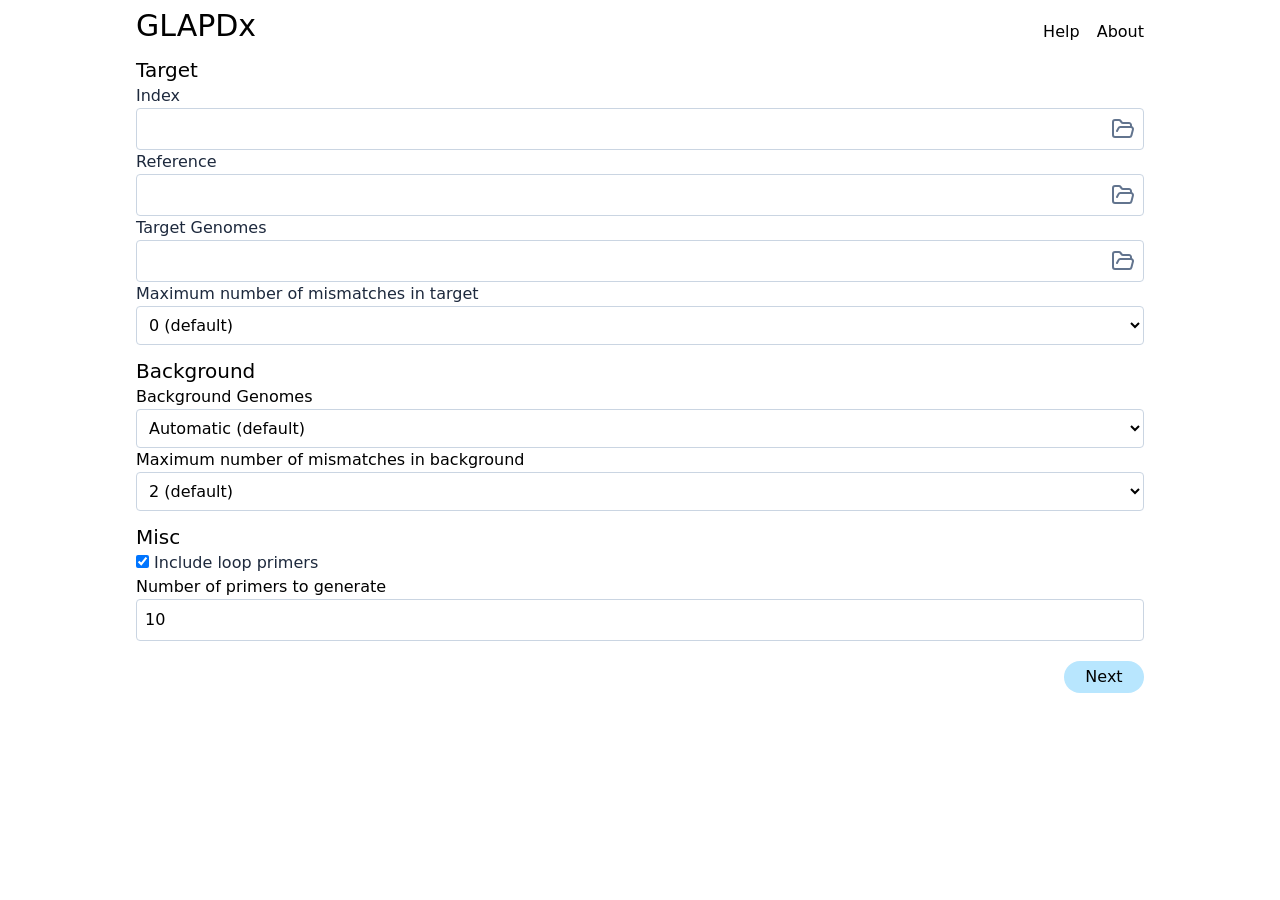
==== index.html @ f8cb6847 "Add output" ====
<!doctype html>
<html lang="en">
	<head>
		<meta charset="utf-8" />
		<link rel="icon" href="./favicon.png" />
		<meta name="viewport" content="width=device-width, initial-scale=1" />
		
		<link href="./_app/immutable/assets/0.7V8mgDLl.css" rel="stylesheet">
		<link href="./_app/immutable/assets/2.DSnvNNF1.css" rel="stylesheet">
		<link rel="modulepreload" href="./_app/immutable/entry/start.BMQhvjco.js">
		<link rel="modulepreload" href="./_app/immutable/chunks/C5Y3daOX.js">
		<link rel="modulepreload" href="./_app/immutable/chunks/CBBX9bxD.js">
		<link rel="modulepreload" href="./_app/immutable/chunks/glajrECz.js">
		<link rel="modulepreload" href="./_app/immutable/entry/app.ldxq5EyI.js">
		<link rel="modulepreload" href="./_app/immutable/chunks/vLlHNB2D.js">
		<link rel="modulepreload" href="./_app/immutable/chunks/DBi4nRco.js">
		<link rel="modulepreload" href="./_app/immutable/chunks/95gc29iv.js">
		<link rel="modulepreload" href="./_app/immutable/chunks/CSaMkL2t.js">
		<link rel="modulepreload" href="./_app/immutable/chunks/CkB__EaT.js">
		<link rel="modulepreload" href="./_app/immutable/nodes/0.ouRv3kgt.js">
		<link rel="modulepreload" href="./_app/immutable/chunks/C43bfS_I.js">
		<link rel="modulepreload" href="./_app/immutable/nodes/2.cY_ntIHj.js">
		<link rel="modulepreload" href="./_app/immutable/chunks/Bc-PAjbi.js">
		<link rel="modulepreload" href="./_app/immutable/chunks/YHKiGU55.js">
		<link rel="modulepreload" href="./_app/immutable/chunks/DCDphjQc.js">
		<link rel="modulepreload" href="./_app/immutable/chunks/DO2p5TMW.js">
	</head>
	<body data-sveltekit-preload-data="hover">
		<div style="display: contents"><!--[--><!--[--><!----><div class="m-auto w-5xl p-2"><div class="flex items-end"><a href="/" class="flex-1 text-3xl">GLAPDx</a> <a href="/help" class="flex-none pr-3">Help</a>   <a href="/about" class="flex-none">About</a></div> <!----><div><div><div class="page current-page svelte-1uha8ag"><div><h3 class="text-xl pt-3">Target</h3> <div><span class="text-slate-800">Index</span> <div class="border border-slate-300 hover:border-slate-500 rounded-sm"><div class="flex items-center p-2"><!--[!--><span class="hidden"><button><svg xmlns="http://www.w3.org/2000/svg" width="24" height="24" viewBox="0 0 24 24" fill="none" stroke="currentColor" stroke-width="2" stroke-linecap="round" stroke-linejoin="round" aria-hidden="true" class="lucide-icon lucide lucide-triangle-alert w-8"><!--[--><!----><path d="m21.73 18-8-14a2 2 0 0 0-3.48 0l-8 14A2 2 0 0 0 4 21h16a2 2 0 0 0 1.73-3"><!----></path><!----><!----><path d="M12 9v4"><!----></path><!----><!----><path d="M12 17h.01"><!----></path><!----><!--]--><!--[--><!--[--><!--]--><!--]--></svg><!----></button></span><!--]--> <label class="flex-1"><div class="flex"><span class="flex-1"></span> <svg xmlns="http://www.w3.org/2000/svg" width="24" height="24" viewBox="0 0 24 24" fill="none" stroke="currentColor" stroke-width="2" stroke-linecap="round" stroke-linejoin="round" aria-hidden="true" class="lucide-icon lucide lucide-folder-open flex-none stroke-slate-500 hover:stroke-slate-700"><!--[--><!----><path d="m6 14 1.5-2.9A2 2 0 0 1 9.24 10H20a2 2 0 0 1 1.94 2.5l-1.54 6a2 2 0 0 1-1.95 1.5H4a2 2 0 0 1-2-2V5a2 2 0 0 1 2-2h3.9a2 2 0 0 1 1.69.9l.81 1.2a2 2 0 0 0 1.67.9H18a2 2 0 0 1 2 2v2"><!----></path><!----><!--]--><!--[--><!--[--><!--]--><!--]--></svg><!----></div> <input type="file" class="hidden"/></label></div> <!--[!--><!--[!--><!--]--><!--]--></div></div> <dialog class="mx-auto px-2"><div><!--[--><!--]--> <!--[--><!--]--></div> <div class="flex justify-end"><button class="w-20 h-8 bg-sky-200 hover:bg-sky-500 rounded-full"><!---->Close<!----></button><!----></div></dialog><!----> <div><span class="text-slate-800">Reference</span> <div class="border border-slate-300 hover:border-slate-500 rounded-sm"><div class="flex items-center p-2"><!--[!--><span class="hidden"><button><svg xmlns="http://www.w3.org/2000/svg" width="24" height="24" viewBox="0 0 24 24" fill="none" stroke="currentColor" stroke-width="2" stroke-linecap="round" stroke-linejoin="round" aria-hidden="true" class="lucide-icon lucide lucide-triangle-alert w-8"><!--[--><!----><path d="m21.73 18-8-14a2 2 0 0 0-3.48 0l-8 14A2 2 0 0 0 4 21h16a2 2 0 0 0 1.73-3"><!----></path><!----><!----><path d="M12 9v4"><!----></path><!----><!----><path d="M12 17h.01"><!----></path><!----><!--]--><!--[--><!--[--><!--]--><!--]--></svg><!----></button></span><!--]--> <label class="flex-1"><div class="flex"><span class="flex-1"></span> <svg xmlns="http://www.w3.org/2000/svg" width="24" height="24" viewBox="0 0 24 24" fill="none" stroke="currentColor" stroke-width="2" stroke-linecap="round" stroke-linejoin="round" aria-hidden="true" class="lucide-icon lucide lucide-folder-open flex-none stroke-slate-500 hover:stroke-slate-700"><!--[--><!----><path d="m6 14 1.5-2.9A2 2 0 0 1 9.24 10H20a2 2 0 0 1 1.94 2.5l-1.54 6a2 2 0 0 1-1.95 1.5H4a2 2 0 0 1-2-2V5a2 2 0 0 1 2-2h3.9a2 2 0 0 1 1.69.9l.81 1.2a2 2 0 0 0 1.67.9H18a2 2 0 0 1 2 2v2"><!----></path><!----><!--]--><!--[--><!--[--><!--]--><!--]--></svg><!----></div> <input type="file" class="hidden"/></label></div> <!--[!--><!--[!--><!--]--><!--]--></div></div> <dialog class="mx-auto px-2"><div><!--[--><!--]--> <!--[--><!--]--></div> <div class="flex justify-end"><button class="w-20 h-8 bg-sky-200 hover:bg-sky-500 rounded-full"><!---->Close<!----></button><!----></div></dialog><!----> <div><span class="text-slate-800">Target Genomes</span> <div class="border border-slate-300 hover:border-slate-500 rounded-sm"><div class="flex items-center p-2"><!--[!--><span class="hidden"><button><svg xmlns="http://www.w3.org/2000/svg" width="24" height="24" viewBox="0 0 24 24" fill="none" stroke="currentColor" stroke-width="2" stroke-linecap="round" stroke-linejoin="round" aria-hidden="true" class="lucide-icon lucide lucide-triangle-alert w-8"><!--[--><!----><path d="m21.73 18-8-14a2 2 0 0 0-3.48 0l-8 14A2 2 0 0 0 4 21h16a2 2 0 0 0 1.73-3"><!----></path><!----><!----><path d="M12 9v4"><!----></path><!----><!----><path d="M12 17h.01"><!----></path><!----><!--]--><!--[--><!--[--><!--]--><!--]--></svg><!----></button></span><!--]--> <label class="flex-1"><div class="flex"><span class="flex-1"></span> <svg xmlns="http://www.w3.org/2000/svg" width="24" height="24" viewBox="0 0 24 24" fill="none" stroke="currentColor" stroke-width="2" stroke-linecap="round" stroke-linejoin="round" aria-hidden="true" class="lucide-icon lucide lucide-folder-open flex-none stroke-slate-500 hover:stroke-slate-700"><!--[--><!----><path d="m6 14 1.5-2.9A2 2 0 0 1 9.24 10H20a2 2 0 0 1 1.94 2.5l-1.54 6a2 2 0 0 1-1.95 1.5H4a2 2 0 0 1-2-2V5a2 2 0 0 1 2-2h3.9a2 2 0 0 1 1.69.9l.81 1.2a2 2 0 0 0 1.67.9H18a2 2 0 0 1 2 2v2"><!----></path><!----><!--]--><!--[--><!--[--><!--]--><!--]--></svg><!----></div> <input type="file" class="hidden"/></label></div> <!--[!--><!--[!--><!--]--><!--]--></div></div> <dialog class="mx-auto px-2"><div><!--[--><!--]--> <!--[--><!--]--></div> <div class="flex justify-end"><button class="w-20 h-8 bg-sky-200 hover:bg-sky-500 rounded-full"><!---->Close<!----></button><!----></div></dialog><!----> <label><span class="text-slate-800">Maximum number of mismatches in target</span> <div><select class="border border-slate-300 hover:border-slate-500 p-2 rounded-sm w-full"><option value="0" selected>0 (default)</option><option value="1">1</option><option value="2">2</option><option value="3">3</option></select></div></label></div> <div><h3 class="text-xl pt-3">Background</h3> <label>Background Genomes <div><select class="border border-slate-300 hover:border-slate-500 p-2 rounded-sm w-full"><option value="automatic" selected>Automatic (default)</option><option value="fromFile">From File</option><option value="none">None</option></select></div></label> <!--[!--><!--]--> <label>Maximum number of mismatches in background <div><select class="border border-slate-300 hover:border-slate-500 p-2 rounded-sm w-full"><option value="0">0</option><option value="1">1</option><option value="2" selected>2 (default)</option><option value="3">3</option></select></div></label></div> <div><h3 class="text-xl pt-3">Misc</h3> <div><label><input type="checkbox" checked/> <span class="text-slate-800">Include loop primers</span></label></div> <div><label>Number of primers to generate <div><input type="number" value="10" min="1" class="border border-slate-300 hover:border-slate-500 p-2 rounded-sm w-full"/></div></label></div></div> <div class="flex justify-end mt-5"><button class="w-20 h-8 bg-sky-200 hover:bg-sky-500 rounded-full"><!---->Next<!----></button><!----></div><!----></div> <div class="page upcoming-page svelte-1uha8ag"><h3 class="text-xl pt-3">Target</h3> <ul><li>Index:  ( genomes)</li> <li>Reference:  ()</li> <li>Targets:  ( genomes)</li> <li>Maximum number of mismatches in target: </li></ul> <h3 class="text-xl pt-3">Background</h3> <ul><!--[!--><!--[!--><!--[!--><!--]--><!--]--><!--]--></ul> <h3 class="text-xl pt-3">Misc</h3> <ul><li>Include loop primers: no</li> <li>Number of primers to generate: </li></ul> <div class="flex mt-5"><button class="w-20 h-8 bg-sky-200 hover:bg-sky-500 rounded-full"><!---->Back<!----></button><!----> <span class="flex-1"></span> <button class="w-20 h-8 bg-sky-200 hover:bg-sky-500 rounded-full"><!---->Run<!----></button><!----></div><!----></div> <div class="page upcoming-page svelte-1uha8ag"><!--[!--><h1 class="text-xl">Success</h1> <div>Results:<br/> <textarea rows="24" cols="80" readonly></textarea> <br/> <button>Save results</button> <button>Save workspace.zip</button></div><!--]--></div></div></div><!----><!----></div><!----><!--]--> <!--[!--><!--]--><!--]-->
			
			<script>
				{
					__sveltekit_1yi3iwn = {
						base: new URL(".", location).pathname.slice(0, -1)
					};

					const element = document.currentScript.parentElement;

					Promise.all([
						import("./_app/immutable/entry/start.BMQhvjco.js"),
						import("./_app/immutable/entry/app.ldxq5EyI.js")
					]).then(([kit, app]) => {
						kit.start(app, element, {
							node_ids: [0, 2],
							data: [null,null],
							form: null,
							error: null
						});
					});
				}
			</script>
		</div>
	</body>
</html>
---- _app/immutable/assets/0.7V8mgDLl.css ----
@layer properties{@supports (((-webkit-hyphens:none)) and (not (margin-trim:inline))) or ((-moz-orient:inline) and (not (color:rgb(from red r g b)))){*,:before,:after,::backdrop{--tw-rotate-x:initial;--tw-rotate-y:initial;--tw-rotate-z:initial;--tw-skew-x:initial;--tw-skew-y:initial;--tw-border-style:solid;--tw-gradient-position:initial;--tw-gradient-from:#0000;--tw-gradient-via:#0000;--tw-gradient-to:#0000;--tw-gradient-stops:initial;--tw-gradient-via-stops:initial;--tw-gradient-from-position:0%;--tw-gradient-via-position:50%;--tw-gradient-to-position:100%;--tw-ordinal:initial;--tw-slashed-zero:initial;--tw-numeric-figure:initial;--tw-numeric-spacing:initial;--tw-numeric-fraction:initial;--tw-shadow:0 0 #0000;--tw-shadow-color:initial;--tw-shadow-alpha:100%;--tw-inset-shadow:0 0 #0000;--tw-inset-shadow-color:initial;--tw-inset-shadow-alpha:100%;--tw-ring-color:initial;--tw-ring-shadow:0 0 #0000;--tw-inset-ring-color:initial;--tw-inset-ring-shadow:0 0 #0000;--tw-ring-inset:initial;--tw-ring-offset-width:0px;--tw-ring-offset-color:#fff;--tw-ring-offset-shadow:0 0 #0000;--tw-blur:initial;--tw-brightness:initial;--tw-contrast:initial;--tw-grayscale:initial;--tw-hue-rotate:initial;--tw-invert:initial;--tw-opacity:initial;--tw-saturate:initial;--tw-sepia:initial;--tw-drop-shadow:initial;--tw-drop-shadow-color:initial;--tw-drop-shadow-alpha:100%;--tw-drop-shadow-size:initial}}}@layer theme{:root,:host{--font-sans:ui-sans-serif,system-ui,sans-serif,"Apple Color Emoji","Segoe UI Emoji","Segoe UI Symbol","Noto Color Emoji";--font-mono:ui-monospace,SFMono-Regular,Menlo,Monaco,Consolas,"Liberation Mono","Courier New",monospace;--color-red-200:oklch(88.5% .062 18.334);--color-red-300:oklch(80.8% .114 19.571);--color-red-500:oklch(63.7% .237 25.331);--color-yellow-100:oklch(97.3% .071 103.193);--color-yellow-300:oklch(90.5% .182 98.111);--color-yellow-500:oklch(79.5% .184 86.047);--color-sky-200:oklch(90.1% .058 230.902);--color-sky-500:oklch(68.5% .169 237.323);--color-slate-300:oklch(86.9% .022 252.894);--color-slate-400:oklch(70.4% .04 256.788);--color-slate-500:oklch(55.4% .046 257.417);--color-slate-700:oklch(37.2% .044 257.287);--color-slate-800:oklch(27.9% .041 260.031);--color-gray-500:oklch(55.1% .027 264.364);--spacing:.25rem;--container-5xl:64rem;--text-sm:.875rem;--text-sm--line-height:calc(1.25/.875);--text-xl:1.25rem;--text-xl--line-height:calc(1.75/1.25);--text-3xl:1.875rem;--text-3xl--line-height: 1.2 ;--radius-sm:.25rem;--animate-spin:spin 1s linear infinite;--default-transition-duration:.15s;--default-transition-timing-function:cubic-bezier(.4,0,.2,1);--default-font-family:var(--font-sans);--default-mono-font-family:var(--font-mono)}}@layer base{*,:after,:before,::backdrop{box-sizing:border-box;border:0 solid;margin:0;padding:0}::file-selector-button{box-sizing:border-box;border:0 solid;margin:0;padding:0}html,:host{-webkit-text-size-adjust:100%;tab-size:4;line-height:1.5;font-family:var(--default-font-family,ui-sans-serif,system-ui,sans-serif,"Apple Color Emoji","Segoe UI Emoji","Segoe UI Symbol","Noto Color Emoji");font-feature-settings:var(--default-font-feature-settings,normal);font-variation-settings:var(--default-font-variation-settings,normal);-webkit-tap-highlight-color:transparent}hr{height:0;color:inherit;border-top-width:1px}abbr:where([title]){-webkit-text-decoration:underline dotted;text-decoration:underline dotted}h1,h2,h3,h4,h5,h6{font-size:inherit;font-weight:inherit}a{color:inherit;-webkit-text-decoration:inherit;text-decoration:inherit}b,strong{font-weight:bolder}code,kbd,samp,pre{font-family:var(--default-mono-font-family,ui-monospace,SFMono-Regular,Menlo,Monaco,Consolas,"Liberation Mono","Courier New",monospace);font-feature-settings:var(--default-mono-font-feature-settings,normal);font-variation-settings:var(--default-mono-font-variation-settings,normal);font-size:1em}small{font-size:80%}sub,sup{vertical-align:baseline;font-size:75%;line-height:0;position:relative}sub{bottom:-.25em}sup{top:-.5em}table{text-indent:0;border-color:inherit;border-collapse:collapse}:-moz-focusring{outline:auto}progress{vertical-align:baseline}summary{display:list-item}ol,ul,menu{list-style:none}img,svg,video,canvas,audio,iframe,embed,object{vertical-align:middle;display:block}img,video{max-width:100%;height:auto}button,input,select,optgroup,textarea{font:inherit;font-feature-settings:inherit;font-variation-settings:inherit;letter-spacing:inherit;color:inherit;opacity:1;background-color:#0000;border-radius:0}::file-selector-button{font:inherit;font-feature-settings:inherit;font-variation-settings:inherit;letter-spacing:inherit;color:inherit;opacity:1;background-color:#0000;border-radius:0}:where(select:is([multiple],[size])) optgroup{font-weight:bolder}:where(select:is([multiple],[size])) optgroup option{padding-inline-start:20px}::file-selector-button{margin-inline-end:4px}::placeholder{opacity:1}@supports (not ((-webkit-appearance:-apple-pay-button))) or (contain-intrinsic-size:1px){::placeholder{color:currentColor}@supports (color:color-mix(in lab,red,red)){::placeholder{color:color-mix(in oklab,currentcolor 50%,transparent)}}}textarea{resize:vertical}::-webkit-search-decoration{-webkit-appearance:none}::-webkit-date-and-time-value{min-height:1lh;text-align:inherit}::-webkit-datetime-edit{display:inline-flex}::-webkit-datetime-edit-fields-wrapper{padding:0}::-webkit-datetime-edit{padding-block:0}::-webkit-datetime-edit-year-field{padding-block:0}::-webkit-datetime-edit-month-field{padding-block:0}::-webkit-datetime-edit-day-field{padding-block:0}::-webkit-datetime-edit-hour-field{padding-block:0}::-webkit-datetime-edit-minute-field{padding-block:0}::-webkit-datetime-edit-second-field{padding-block:0}::-webkit-datetime-edit-millisecond-field{padding-block:0}::-webkit-datetime-edit-meridiem-field{padding-block:0}::-webkit-calendar-picker-indicator{line-height:1}:-moz-ui-invalid{box-shadow:none}button,input:where([type=button],[type=reset],[type=submit]){appearance:button}::file-selector-button{appearance:button}::-webkit-inner-spin-button{height:auto}::-webkit-outer-spin-button{height:auto}[hidden]:where(:not([hidden=until-found])){display:none!important}}@layer components;@layer utilities{.collapse{visibility:collapse}.visible{visibility:visible}.absolute{position:absolute}.fixed{position:fixed}.relative{position:relative}.static{position:static}.sticky{position:sticky}.isolate{isolation:isolate}.z-2{z-index:2}.z-9{z-index:9}.container{width:100%}@media(min-width:40rem){.container{max-width:40rem}}@media(min-width:48rem){.container{max-width:48rem}}@media(min-width:64rem){.container{max-width:64rem}}@media(min-width:80rem){.container{max-width:80rem}}@media(min-width:96rem){.container{max-width:96rem}}.m-2{margin:calc(var(--spacing)*2)}.m-5{margin:calc(var(--spacing)*5)}.m-auto{margin:auto}.mx-auto{margin-inline:auto}.mt-5{margin-top:calc(var(--spacing)*5)}.mt-6{margin-top:calc(var(--spacing)*6)}.block{display:block}.contents{display:contents}.flex{display:flex}.hidden{display:none}.inline{display:inline}.inline-flex{display:inline-flex}.table{display:table}.h-2{height:calc(var(--spacing)*2)}.h-8{height:calc(var(--spacing)*8)}.max-h-100{max-height:calc(var(--spacing)*100)}.w-5xl{width:var(--container-5xl)}.w-8{width:calc(var(--spacing)*8)}.w-20{width:calc(var(--spacing)*20)}.w-full{width:100%}.flex-1{flex:1}.flex-none{flex:none}.grow{flex-grow:1}.transform{transform:var(--tw-rotate-x,)var(--tw-rotate-y,)var(--tw-rotate-z,)var(--tw-skew-x,)var(--tw-skew-y,)}.animate-spin{animation:var(--animate-spin)}.resize{resize:both}.items-center{align-items:center}.items-end{align-items:flex-end}.justify-end{justify-content:flex-end}.truncate{text-overflow:ellipsis;white-space:nowrap;overflow:hidden}.overflow-auto{overflow:auto}.rounded{border-radius:.25rem}.rounded-full{border-radius:3.40282e38px}.rounded-sm{border-radius:var(--radius-sm)}.border,.border-1{border-style:var(--tw-border-style);border-width:1px}.border-slate-300{border-color:var(--color-slate-300)}.bg-red-200{background-color:var(--color-red-200)}.bg-sky-200{background-color:var(--color-sky-200)}.bg-yellow-100{background-color:var(--color-yellow-100)}.bg-linear-to-r{--tw-gradient-position:to right}@supports (background-image:linear-gradient(in lab,red,red)){.bg-linear-to-r{--tw-gradient-position:to right in oklab}}.bg-linear-to-r{background-image:linear-gradient(var(--tw-gradient-stops))}.from-slate-500{--tw-gradient-from:var(--color-slate-500);--tw-gradient-stops:var(--tw-gradient-via-stops,var(--tw-gradient-position),var(--tw-gradient-from)var(--tw-gradient-from-position),var(--tw-gradient-to)var(--tw-gradient-to-position))}.to-slate-400{--tw-gradient-to:var(--color-slate-400);--tw-gradient-stops:var(--tw-gradient-via-stops,var(--tw-gradient-position),var(--tw-gradient-from)var(--tw-gradient-from-position),var(--tw-gradient-to)var(--tw-gradient-to-position))}.bg-no-repeat{background-repeat:no-repeat}.stroke-red-300{stroke:var(--color-red-300)}.stroke-slate-500{stroke:var(--color-slate-500)}.stroke-yellow-300{stroke:var(--color-yellow-300)}.p-0{padding:calc(var(--spacing)*0)}.p-2{padding:calc(var(--spacing)*2)}.p-5{padding:calc(var(--spacing)*5)}.px-2{padding-inline:calc(var(--spacing)*2)}.pt-1{padding-top:calc(var(--spacing)*1)}.pt-3{padding-top:calc(var(--spacing)*3)}.pr-1{padding-right:calc(var(--spacing)*1)}.pr-3{padding-right:calc(var(--spacing)*3)}.pb-1{padding-bottom:calc(var(--spacing)*1)}.pl-9{padding-left:calc(var(--spacing)*9)}.text-3xl{font-size:var(--text-3xl);line-height:var(--tw-leading,var(--text-3xl--line-height))}.text-sm{font-size:var(--text-sm);line-height:var(--tw-leading,var(--text-sm--line-height))}.text-xl{font-size:var(--text-xl);line-height:var(--tw-leading,var(--text-xl--line-height))}.text-gray-500{color:var(--color-gray-500)}.text-slate-300{color:var(--color-slate-300)}.text-slate-800{color:var(--color-slate-800)}.lowercase{text-transform:lowercase}.uppercase{text-transform:uppercase}.italic{font-style:italic}.ordinal{--tw-ordinal:ordinal;font-variant-numeric:var(--tw-ordinal,)var(--tw-slashed-zero,)var(--tw-numeric-figure,)var(--tw-numeric-spacing,)var(--tw-numeric-fraction,)}.underline{text-decoration-line:underline}.shadow{--tw-shadow:0 1px 3px 0 var(--tw-shadow-color,#0000001a),0 1px 2px -1px var(--tw-shadow-color,#0000001a);box-shadow:var(--tw-inset-shadow),var(--tw-inset-ring-shadow),var(--tw-ring-offset-shadow),var(--tw-ring-shadow),var(--tw-shadow)}.invert{--tw-invert:invert(100%);filter:var(--tw-blur,)var(--tw-brightness,)var(--tw-contrast,)var(--tw-grayscale,)var(--tw-hue-rotate,)var(--tw-invert,)var(--tw-saturate,)var(--tw-sepia,)var(--tw-drop-shadow,)}.filter{filter:var(--tw-blur,)var(--tw-brightness,)var(--tw-contrast,)var(--tw-grayscale,)var(--tw-hue-rotate,)var(--tw-invert,)var(--tw-saturate,)var(--tw-sepia,)var(--tw-drop-shadow,)}.transition{transition-property:color,background-color,border-color,outline-color,text-decoration-color,fill,stroke,--tw-gradient-from,--tw-gradient-via,--tw-gradient-to,opacity,box-shadow,transform,translate,scale,rotate,filter,-webkit-backdrop-filter,backdrop-filter,display,content-visibility,overlay,pointer-events;transition-timing-function:var(--tw-ease,var(--default-transition-timing-function));transition-duration:var(--tw-duration,var(--default-transition-duration))}@media(hover:hover){.hover\:border-slate-500:hover{border-color:var(--color-slate-500)}.hover\:bg-sky-500:hover{background-color:var(--color-sky-500)}.hover\:stroke-red-500:hover{stroke:var(--color-red-500)}.hover\:stroke-slate-700:hover{stroke:var(--color-slate-700)}.hover\:stroke-yellow-500:hover{stroke:var(--color-yellow-500)}}}dialog[open]{max-height:90vh;overflow:auto;width:80rem!important;margin:0!important;position:fixed!important;top:50%!important;left:50%!important;transform:translate(-50%,-50%)!important}dialog::backdrop{background:#0006}@property --tw-rotate-x{syntax:"*";inherits:false}@property --tw-rotate-y{syntax:"*";inherits:false}@property --tw-rotate-z{syntax:"*";inherits:false}@property --tw-skew-x{syntax:"*";inherits:false}@property --tw-skew-y{syntax:"*";inherits:false}@property --tw-border-style{syntax:"*";inherits:false;initial-value:solid}@property --tw-gradient-position{syntax:"*";inherits:false}@property --tw-gradient-from{syntax:"<color>";inherits:false;initial-value:#0000}@property --tw-gradient-via{syntax:"<color>";inherits:false;initial-value:#0000}@property --tw-gradient-to{syntax:"<color>";inherits:false;initial-value:#0000}@property --tw-gradient-stops{syntax:"*";inherits:false}@property --tw-gradient-via-stops{syntax:"*";inherits:false}@property --tw-gradient-from-position{syntax:"<length-percentage>";inherits:false;initial-value:0%}@property --tw-gradient-via-position{syntax:"<length-percentage>";inherits:false;initial-value:50%}@property --tw-gradient-to-position{syntax:"<length-percentage>";inherits:false;initial-value:100%}@property --tw-ordinal{syntax:"*";inherits:false}@property --tw-slashed-zero{syntax:"*";inherits:false}@property --tw-numeric-figure{syntax:"*";inherits:false}@property --tw-numeric-spacing{syntax:"*";inherits:false}@property --tw-numeric-fraction{syntax:"*";inherits:false}@property --tw-shadow{syntax:"*";inherits:false;initial-value:0 0 #0000}@property --tw-shadow-color{syntax:"*";inherits:false}@property --tw-shadow-alpha{syntax:"<percentage>";inherits:false;initial-value:100%}@property --tw-inset-shadow{syntax:"*";inherits:false;initial-value:0 0 #0000}@property --tw-inset-shadow-color{syntax:"*";inherits:false}@property --tw-inset-shadow-alpha{syntax:"<percentage>";inherits:false;initial-value:100%}@property --tw-ring-color{syntax:"*";inherits:false}@property --tw-ring-shadow{syntax:"*";inherits:false;initial-value:0 0 #0000}@property --tw-inset-ring-color{syntax:"*";inherits:false}@property --tw-inset-ring-shadow{syntax:"*";inherits:false;initial-value:0 0 #0000}@property --tw-ring-inset{syntax:"*";inherits:false}@property --tw-ring-offset-width{syntax:"<length>";inherits:false;initial-value:0}@property --tw-ring-offset-color{syntax:"*";inherits:false;initial-value:#fff}@property --tw-ring-offset-shadow{syntax:"*";inherits:false;initial-value:0 0 #0000}@property --tw-blur{syntax:"*";inherits:false}@property --tw-brightness{syntax:"*";inherits:false}@property --tw-contrast{syntax:"*";inherits:false}@property --tw-grayscale{syntax:"*";inherits:false}@property --tw-hue-rotate{syntax:"*";inherits:false}@property --tw-invert{syntax:"*";inherits:false}@property --tw-opacity{syntax:"*";inherits:false}@property --tw-saturate{syntax:"*";inherits:false}@property --tw-sepia{syntax:"*";inherits:false}@property --tw-drop-shadow{syntax:"*";inherits:false}@property --tw-drop-shadow-color{syntax:"*";inherits:false}@property --tw-drop-shadow-alpha{syntax:"<percentage>";inherits:false;initial-value:100%}@property --tw-drop-shadow-size{syntax:"*";inherits:false}@keyframes spin{to{transform:rotate(360deg)}}
---- _app/immutable/assets/2.DSnvNNF1.css ----
.completed-page.svelte-1uha8ag{display:none;left:-100vw}.upcoming-page.svelte-1uha8ag{display:none;left:100vw}
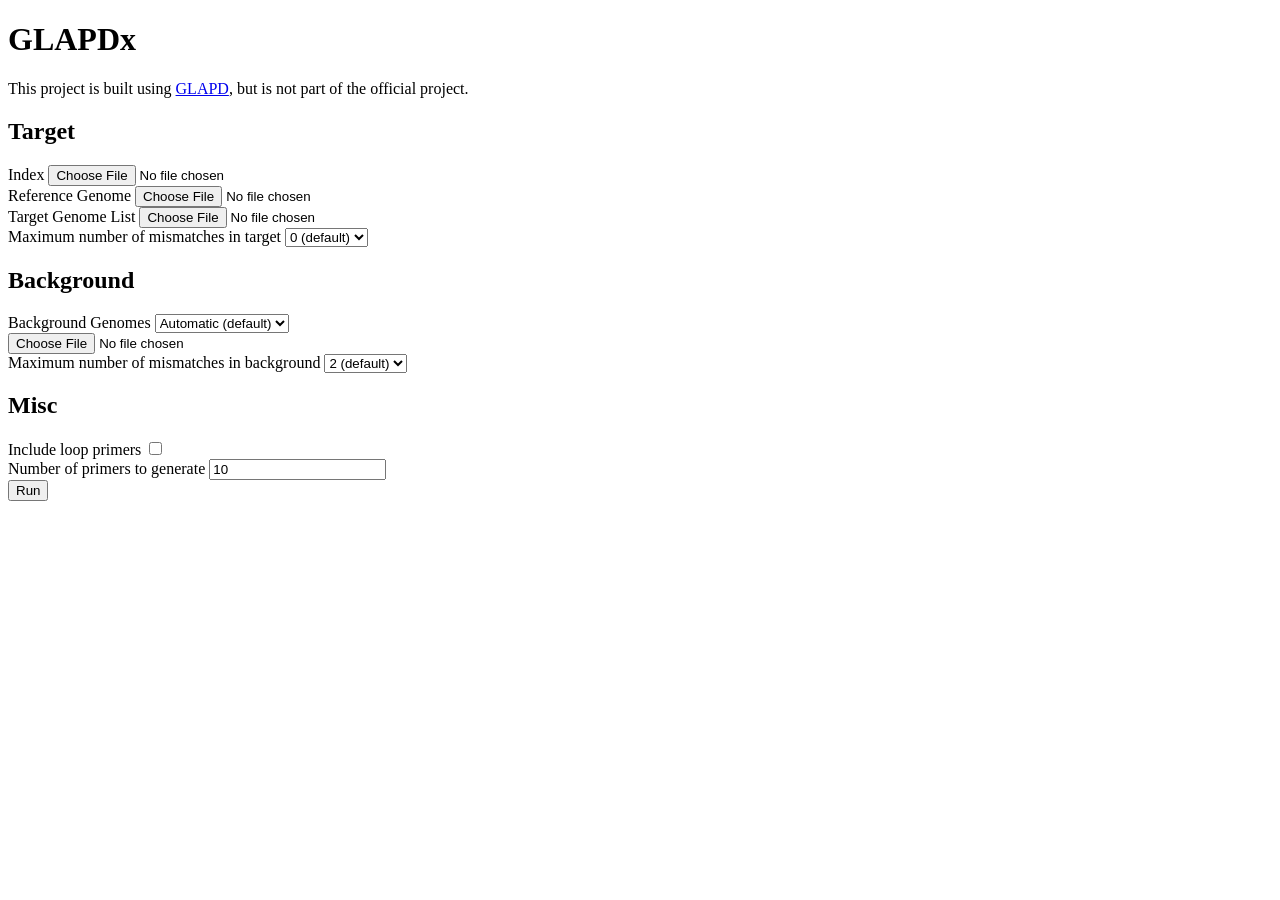
==== commit 7fc46ee1: "Add output" ====
--- a/index.html
+++ b/index.html
@@ -1,54 +1,82 @@
-<!doctype html>
+<!DOCTYPE html>
 <html lang="en">
-	<head>
-		<meta charset="utf-8" />
-		<link rel="icon" href="./favicon.png" />
-		<meta name="viewport" content="width=device-width, initial-scale=1" />
-		
-		<link href="./_app/immutable/assets/0.7V8mgDLl.css" rel="stylesheet">
-		<link href="./_app/immutable/assets/2.DSnvNNF1.css" rel="stylesheet">
-		<link rel="modulepreload" href="./_app/immutable/entry/start.BMQhvjco.js">
-		<link rel="modulepreload" href="./_app/immutable/chunks/C5Y3daOX.js">
-		<link rel="modulepreload" href="./_app/immutable/chunks/CBBX9bxD.js">
-		<link rel="modulepreload" href="./_app/immutable/chunks/glajrECz.js">
-		<link rel="modulepreload" href="./_app/immutable/entry/app.ldxq5EyI.js">
-		<link rel="modulepreload" href="./_app/immutable/chunks/vLlHNB2D.js">
-		<link rel="modulepreload" href="./_app/immutable/chunks/DBi4nRco.js">
-		<link rel="modulepreload" href="./_app/immutable/chunks/95gc29iv.js">
-		<link rel="modulepreload" href="./_app/immutable/chunks/CSaMkL2t.js">
-		<link rel="modulepreload" href="./_app/immutable/chunks/CkB__EaT.js">
-		<link rel="modulepreload" href="./_app/immutable/nodes/0.ouRv3kgt.js">
-		<link rel="modulepreload" href="./_app/immutable/chunks/C43bfS_I.js">
-		<link rel="modulepreload" href="./_app/immutable/nodes/2.cY_ntIHj.js">
-		<link rel="modulepreload" href="./_app/immutable/chunks/Bc-PAjbi.js">
-		<link rel="modulepreload" href="./_app/immutable/chunks/YHKiGU55.js">
-		<link rel="modulepreload" href="./_app/immutable/chunks/DCDphjQc.js">
-		<link rel="modulepreload" href="./_app/immutable/chunks/DO2p5TMW.js">
-	</head>
-	<body data-sveltekit-preload-data="hover">
-		<div style="display: contents"><!--[--><!--[--><!----><div class="m-auto w-5xl p-2"><div class="flex items-end"><a href="/" class="flex-1 text-3xl">GLAPDx</a> <a href="/help" class="flex-none pr-3">Help</a>   <a href="/about" class="flex-none">About</a></div> <!----><div><div><div class="page current-page svelte-1uha8ag"><div><h3 class="text-xl pt-3">Target</h3> <div><span class="text-slate-800">Index</span> <div class="border border-slate-300 hover:border-slate-500 rounded-sm"><div class="flex items-center p-2"><!--[!--><span class="hidden"><button><svg xmlns="http://www.w3.org/2000/svg" width="24" height="24" viewBox="0 0 24 24" fill="none" stroke="currentColor" stroke-width="2" stroke-linecap="round" stroke-linejoin="round" aria-hidden="true" class="lucide-icon lucide lucide-triangle-alert w-8"><!--[--><!----><path d="m21.73 18-8-14a2 2 0 0 0-3.48 0l-8 14A2 2 0 0 0 4 21h16a2 2 0 0 0 1.73-3"><!----></path><!----><!----><path d="M12 9v4"><!----></path><!----><!----><path d="M12 17h.01"><!----></path><!----><!--]--><!--[--><!--[--><!--]--><!--]--></svg><!----></button></span><!--]--> <label class="flex-1"><div class="flex"><span class="flex-1"></span> <svg xmlns="http://www.w3.org/2000/svg" width="24" height="24" viewBox="0 0 24 24" fill="none" stroke="currentColor" stroke-width="2" stroke-linecap="round" stroke-linejoin="round" aria-hidden="true" class="lucide-icon lucide lucide-folder-open flex-none stroke-slate-500 hover:stroke-slate-700"><!--[--><!----><path d="m6 14 1.5-2.9A2 2 0 0 1 9.24 10H20a2 2 0 0 1 1.94 2.5l-1.54 6a2 2 0 0 1-1.95 1.5H4a2 2 0 0 1-2-2V5a2 2 0 0 1 2-2h3.9a2 2 0 0 1 1.69.9l.81 1.2a2 2 0 0 0 1.67.9H18a2 2 0 0 1 2 2v2"><!----></path><!----><!--]--><!--[--><!--[--><!--]--><!--]--></svg><!----></div> <input type="file" class="hidden"/></label></div> <!--[!--><!--[!--><!--]--><!--]--></div></div> <dialog class="mx-auto px-2"><div><!--[--><!--]--> <!--[--><!--]--></div> <div class="flex justify-end"><button class="w-20 h-8 bg-sky-200 hover:bg-sky-500 rounded-full"><!---->Close<!----></button><!----></div></dialog><!----> <div><span class="text-slate-800">Reference</span> <div class="border border-slate-300 hover:border-slate-500 rounded-sm"><div class="flex items-center p-2"><!--[!--><span class="hidden"><button><svg xmlns="http://www.w3.org/2000/svg" width="24" height="24" viewBox="0 0 24 24" fill="none" stroke="currentColor" stroke-width="2" stroke-linecap="round" stroke-linejoin="round" aria-hidden="true" class="lucide-icon lucide lucide-triangle-alert w-8"><!--[--><!----><path d="m21.73 18-8-14a2 2 0 0 0-3.48 0l-8 14A2 2 0 0 0 4 21h16a2 2 0 0 0 1.73-3"><!----></path><!----><!----><path d="M12 9v4"><!----></path><!----><!----><path d="M12 17h.01"><!----></path><!----><!--]--><!--[--><!--[--><!--]--><!--]--></svg><!----></button></span><!--]--> <label class="flex-1"><div class="flex"><span class="flex-1"></span> <svg xmlns="http://www.w3.org/2000/svg" width="24" height="24" viewBox="0 0 24 24" fill="none" stroke="currentColor" stroke-width="2" stroke-linecap="round" stroke-linejoin="round" aria-hidden="true" class="lucide-icon lucide lucide-folder-open flex-none stroke-slate-500 hover:stroke-slate-700"><!--[--><!----><path d="m6 14 1.5-2.9A2 2 0 0 1 9.24 10H20a2 2 0 0 1 1.94 2.5l-1.54 6a2 2 0 0 1-1.95 1.5H4a2 2 0 0 1-2-2V5a2 2 0 0 1 2-2h3.9a2 2 0 0 1 1.69.9l.81 1.2a2 2 0 0 0 1.67.9H18a2 2 0 0 1 2 2v2"><!----></path><!----><!--]--><!--[--><!--[--><!--]--><!--]--></svg><!----></div> <input type="file" class="hidden"/></label></div> <!--[!--><!--[!--><!--]--><!--]--></div></div> <dialog class="mx-auto px-2"><div><!--[--><!--]--> <!--[--><!--]--></div> <div class="flex justify-end"><button class="w-20 h-8 bg-sky-200 hover:bg-sky-500 rounded-full"><!---->Close<!----></button><!----></div></dialog><!----> <div><span class="text-slate-800">Target Genomes</span> <div class="border border-slate-300 hover:border-slate-500 rounded-sm"><div class="flex items-center p-2"><!--[!--><span class="hidden"><button><svg xmlns="http://www.w3.org/2000/svg" width="24" height="24" viewBox="0 0 24 24" fill="none" stroke="currentColor" stroke-width="2" stroke-linecap="round" stroke-linejoin="round" aria-hidden="true" class="lucide-icon lucide lucide-triangle-alert w-8"><!--[--><!----><path d="m21.73 18-8-14a2 2 0 0 0-3.48 0l-8 14A2 2 0 0 0 4 21h16a2 2 0 0 0 1.73-3"><!----></path><!----><!----><path d="M12 9v4"><!----></path><!----><!----><path d="M12 17h.01"><!----></path><!----><!--]--><!--[--><!--[--><!--]--><!--]--></svg><!----></button></span><!--]--> <label class="flex-1"><div class="flex"><span class="flex-1"></span> <svg xmlns="http://www.w3.org/2000/svg" width="24" height="24" viewBox="0 0 24 24" fill="none" stroke="currentColor" stroke-width="2" stroke-linecap="round" stroke-linejoin="round" aria-hidden="true" class="lucide-icon lucide lucide-folder-open flex-none stroke-slate-500 hover:stroke-slate-700"><!--[--><!----><path d="m6 14 1.5-2.9A2 2 0 0 1 9.24 10H20a2 2 0 0 1 1.94 2.5l-1.54 6a2 2 0 0 1-1.95 1.5H4a2 2 0 0 1-2-2V5a2 2 0 0 1 2-2h3.9a2 2 0 0 1 1.69.9l.81 1.2a2 2 0 0 0 1.67.9H18a2 2 0 0 1 2 2v2"><!----></path><!----><!--]--><!--[--><!--[--><!--]--><!--]--></svg><!----></div> <input type="file" class="hidden"/></label></div> <!--[!--><!--[!--><!--]--><!--]--></div></div> <dialog class="mx-auto px-2"><div><!--[--><!--]--> <!--[--><!--]--></div> <div class="flex justify-end"><button class="w-20 h-8 bg-sky-200 hover:bg-sky-500 rounded-full"><!---->Close<!----></button><!----></div></dialog><!----> <label><span class="text-slate-800">Maximum number of mismatches in target</span> <div><select class="border border-slate-300 hover:border-slate-500 p-2 rounded-sm w-full"><option value="0" selected>0 (default)</option><option value="1">1</option><option value="2">2</option><option value="3">3</option></select></div></label></div> <div><h3 class="text-xl pt-3">Background</h3> <label>Background Genomes <div><select class="border border-slate-300 hover:border-slate-500 p-2 rounded-sm w-full"><option value="automatic" selected>Automatic (default)</option><option value="fromFile">From File</option><option value="none">None</option></select></div></label> <!--[!--><!--]--> <label>Maximum number of mismatches in background <div><select class="border border-slate-300 hover:border-slate-500 p-2 rounded-sm w-full"><option value="0">0</option><option value="1">1</option><option value="2" selected>2 (default)</option><option value="3">3</option></select></div></label></div> <div><h3 class="text-xl pt-3">Misc</h3> <div><label><input type="checkbox" checked/> <span class="text-slate-800">Include loop primers</span></label></div> <div><label>Number of primers to generate <div><input type="number" value="10" min="1" class="border border-slate-300 hover:border-slate-500 p-2 rounded-sm w-full"/></div></label></div></div> <div class="flex justify-end mt-5"><button class="w-20 h-8 bg-sky-200 hover:bg-sky-500 rounded-full"><!---->Next<!----></button><!----></div><!----></div> <div class="page upcoming-page svelte-1uha8ag"><h3 class="text-xl pt-3">Target</h3> <ul><li>Index:  ( genomes)</li> <li>Reference:  ()</li> <li>Targets:  ( genomes)</li> <li>Maximum number of mismatches in target: </li></ul> <h3 class="text-xl pt-3">Background</h3> <ul><!--[!--><!--[!--><!--[!--><!--]--><!--]--><!--]--></ul> <h3 class="text-xl pt-3">Misc</h3> <ul><li>Include loop primers: no</li> <li>Number of primers to generate: </li></ul> <div class="flex mt-5"><button class="w-20 h-8 bg-sky-200 hover:bg-sky-500 rounded-full"><!---->Back<!----></button><!----> <span class="flex-1"></span> <button class="w-20 h-8 bg-sky-200 hover:bg-sky-500 rounded-full"><!---->Run<!----></button><!----></div><!----></div> <div class="page upcoming-page svelte-1uha8ag"><!--[!--><h1 class="text-xl">Success</h1> <div>Results:<br/> <textarea rows="24" cols="80" readonly></textarea> <br/> <button>Save results</button> <button>Save workspace.zip</button></div><!--]--></div></div></div><!----><!----></div><!----><!--]--> <!--[!--><!--]--><!--]-->
-			
-			<script>
-				{
-					__sveltekit_1yi3iwn = {
-						base: new URL(".", location).pathname.slice(0, -1)
-					};
 
-					const element = document.currentScript.parentElement;
+<head>
 
-					Promise.all([
-						import("./_app/immutable/entry/start.BMQhvjco.js"),
-						import("./_app/immutable/entry/app.ldxq5EyI.js")
-					]).then(([kit, app]) => {
-						kit.start(app, element, {
-							node_ids: [0, 2],
-							data: [null,null],
-							form: null,
-							error: null
-						});
-					});
-				}
-			</script>
-		</div>
-	</body>
+<meta charset="UTF-8">
+<title>GLAPDx</title>
+<meta name="viewport" content="width=device-width,initial-scale=1">
+<link rel="stylesheet" href="">
+<style>
+    textarea {
+        width: 600px;
+        height: 300px;
+    }
+</style>
+<script type="text/javascript" src="main.js" async></script>
+
+</head>
+
+<body>
+
+<h1>GLAPDx</h1>
+
+<p>This project is built using <a href="https://cgm.sjtu.edu.cn/GLAPD/">GLAPD</a>, but is not part of the official project.</p>
+
+<h2>Target</h2>
+
+<div>
+    <label>Index <input type="file" id="indexFile" /></label><br />
+    <label>Reference Genome <input type="file" id="refFile" /></label><br />
+    <label>Target Genome List <input type="file" id="targetListFile" /></label><br />
+    <label>
+        Maximum number of mismatches in target
+        <select id="maxNumMismatchesInTarget">
+            <option value="0" selected>0 (default)</option>
+            <option value="1">1</option>
+            <option value="2">2</option>
+            <option value="3">3</option>
+        </select>
+    </label>
+</div>
+
+<h2>Background</h2>
+
+<div>
+    <label>
+        Background Genomes
+        <select id="backgroundMode">
+            <option value="automatic">Automatic (default)</option>
+            <option value="fromFile">From File</option>
+            <option value="none">None</option>
+        </select>
+    </label>
+    <br />
+    <input type="file" id="backgroundListFile" /><br />
+
+    <label>
+        Maximum number of mismatches in background
+        <select id="maxNumMismatchesInBackground">
+            <option value="0">0</option>
+            <option value="1">1</option>
+            <option value="2" selected>2 (default)</option>
+            <option value="3">3</option>
+        </select>
+    </label>
+</div>
+
+<h2>Misc</h2>
+
+<div>
+    <label>Include loop primers <input type="checkbox" id="includeLoopPrimers" /></label><br />
+    <label>Number of primers to generate <input type="number" id="numPrimersToGenerate" value="10"/></label>
+</div>
+
+<button id="runBtn">Run</button>
+
+<br />
+
+<textarea id="output" style="display:none;"></textarea>
+
+</body>
 </html>
